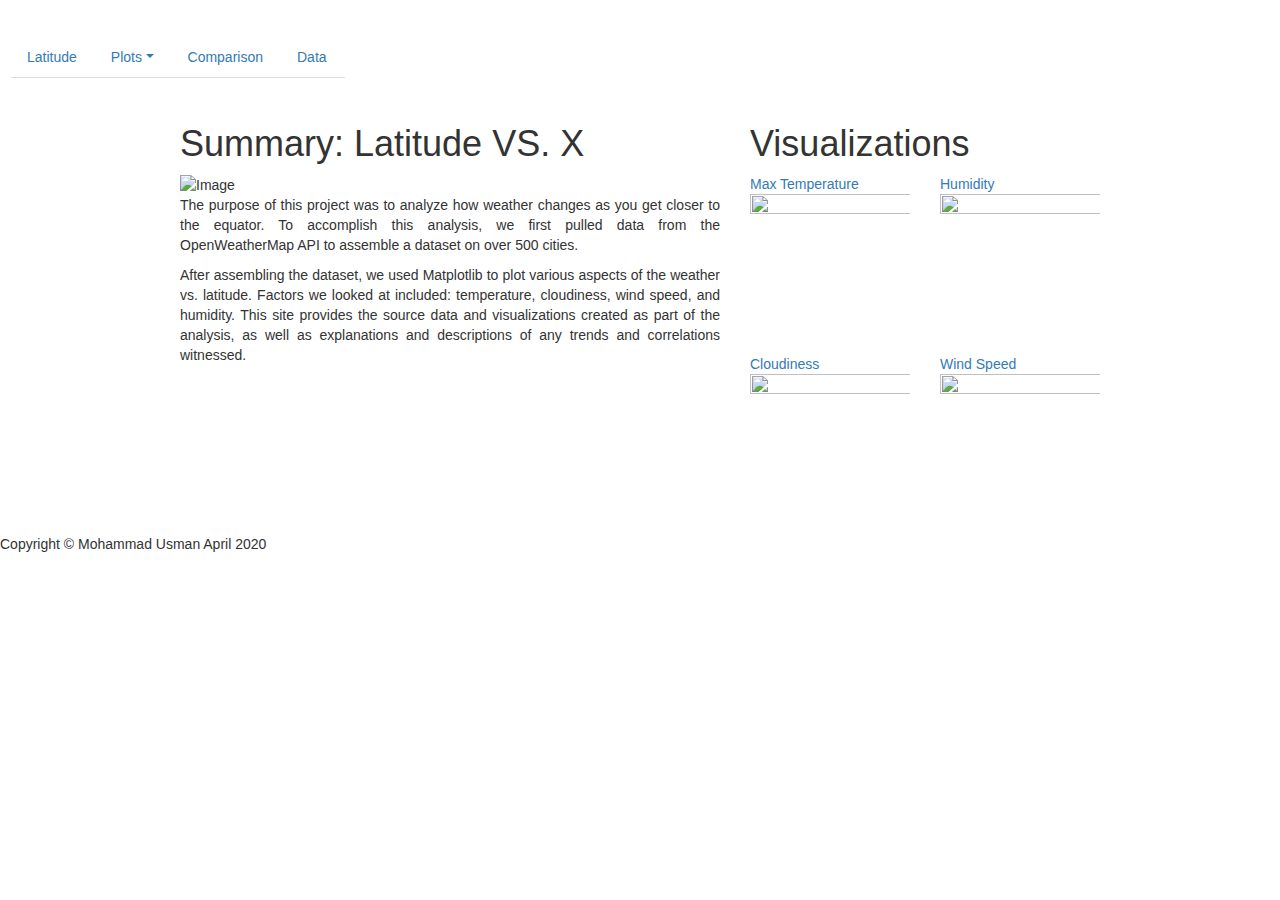
==== index.html @ 6b81ac70 "initial index.html file" ====
<!DOCTYPE html>
<html lang="en-us">

<head>

  <meta charset="UTF-8">
  <meta name="viewport" content="width=device-width, initial-scale=1">
  <link rel="stylesheet" href="https://cdnjs.cloudflare.com/ajax/libs/font-awesome/4.7.0/css/font-awesome.min.css">
  <title>Latitude Analysis</title>
  <link rel="stylesheet" href="https://stackpath.bootstrapcdn.com/bootstrap/4.3.1/css/bootstrap.min.css" integrity="sha384-ggOyR0iXCbMQv3Xipma34MD+dH/1fQ784/j6cY/iJTQUOhcWr7x9JvoRxT2MZw1T" crossorigin="anonymous">

  <script src="https://code.jquery.com/jquery-3.3.1.slim.min.js" integrity="sha384-q8i/X+965DzO0rT7abK41JStQIAqVgRVzpbzo5smXKp4YfRvH+8abtTE1Pi6jizo" crossorigin="anonymous"></script>
  <script src="https://cdnjs.cloudflare.com/ajax/libs/popper.js/1.14.7/umd/popper.min.js" integrity="sha384-UO2eT0CpHqdSJQ6hJty5KVphtPhzWj9WO1clHTMGa3JDZwrnQq4sF86dIHNDz0W1" crossorigin="anonymous"></script>
  <script src="https://stackpath.bootstrapcdn.com/bootstrap/4.3.1/js/bootstrap.min.js" integrity="sha384-JjSmVgyd0p3pXB1rRibZUAYoIIy6OrQ6VrjIEaFf/nJGzIxFDsf4x0xIM+B07jRM" crossorigin="anonymous"></script>

  <link rel="stylesheet" href="https://maxcdn.bootstrapcdn.com/bootstrap/3.3.6/css/bootstrap.min.css">
  <link rel="stylesheet" href="style.css">
</head>

<body>
  <section class="mt-5">
          <nav class="navbar my-nav navbar-expand-lg">
        <ul class="nav nav-tabs">
                <li class="nav-item">
                    <a id="latitude_box" class="nav-link" href="index.html">Latitude</a>
                </li>
                <li class="nav-item dropdown">
                  <a class="nav-link dropdown-toggle" data-toggle="dropdown" href="#" role="button" aria-haspopup="true" aria-expanded="false">Plots</a>
                  <div class="dropdown-menu">
                    <a class="dropdown-item" href="maxtemperature.html">Max Temperature</a>
                    <a class="dropdown-item" href="Humidity.html">Humidity</a>
                    <a class="dropdown-item" href="Cloudiness.html">Cloudiness</a>
                    <a class="dropdown-item" href="windspeed.html">Wind Speed</a>
                </li>
                <li class="nav-item">
                  <a class="nav-link" href="Comparisons.html">Comparison</a></li>
                <li class="nav-item">
                    <a class="nav-link" href="Data.html">Data</a></li>
              </ul>
  </section>
    
<!-- Content Section -->
			  
<div class="container">
		<div class="row">
				  <div class="col-md-1"></div>  
					<div class="col-md-6">
					    <h1>Summary: Latitude VS. X</h1>
              <img id="Visualization_MaxTemp" src="./Resources/assets/images/Fig1.png" class="img-fluid" alt="Image" width="500" height="350">
					    <p class="text-justify">The purpose of this project was to analyze how weather changes as you get closer to the equator.  To accomplish this analysis, we first pulled data from the OpenWeatherMap API to assemble a dataset on over 500 cities.</p>
					    <p class="text-justify">After assembling the dataset, we used Matplotlib to plot various aspects of the weather vs. latitude. Factors we looked at included: temperature, cloudiness, wind speed, and humidity. This site provides the source data and visualizations created as part of the analysis, as well as explanations and descriptions of any trends and correlations witnessed.</p> 
          </div>    
          <!-- <div class="clearfix"></div> -->
					<div class="col-md-4 sidebar">
              <div class="row">
						    <div class="col-xs-3 col-sm-6 col-md-12 col-lg-12">
						      <h1>Visualizations</h1>
                </div>
		          </div>
              <div class="row">
						    <div class="col-sm-3 col-md-6 col-lg-6">    
							    <a id="MaxTemp.html" href="Visualization_MaxTemp.html">Max Temperature<img src="./Resources/assets/images/Fig1.png" class="img-fluid" width="250px" height="250px"></a>
                </div>
					      <div class="col-sm-3 col-md-6 col-lg-6">  
							    <a id="Humidity.html" href="Visualization_Humidity.html">Humidity<img src="./Resources/assets/images/Fig2.png" class="img-fluid" width="250px" height="250px"></a>
						    </div>
		          </div>   
              <div class ="row"> 
						    <div class="col-sm-3 col-md-6 col-lg-6">  
						      <a id="Cloudiness.html" href="Visualization_Cloudiness.html">Cloudiness<img src="./Resources/assets/images/Fig3.png" class="img-fluid" width="250px" height="250px"></a>
                </div>
			          <div class="col-sm-3 col-md-6 col-lg-6">     
						      <a id="Windspeed.html" href="Visualization_Windspeed.html">Wind Speed<img src="./Resources/assets/images/Fig4.png" class="img-fluid" width="250px" height="250px"></a>
                </div>
                
						    <!-- <div class="col-md-3"></div> -->
					    </div>    
				  </div>         
				  <div class="col-sm-0 col-md-1"></div>
    </div>    

    <footer>
    </div class= "footer">Copyright &copy; Mohammad Usman April 2020</div>
    </footer>  

</body>

</html>
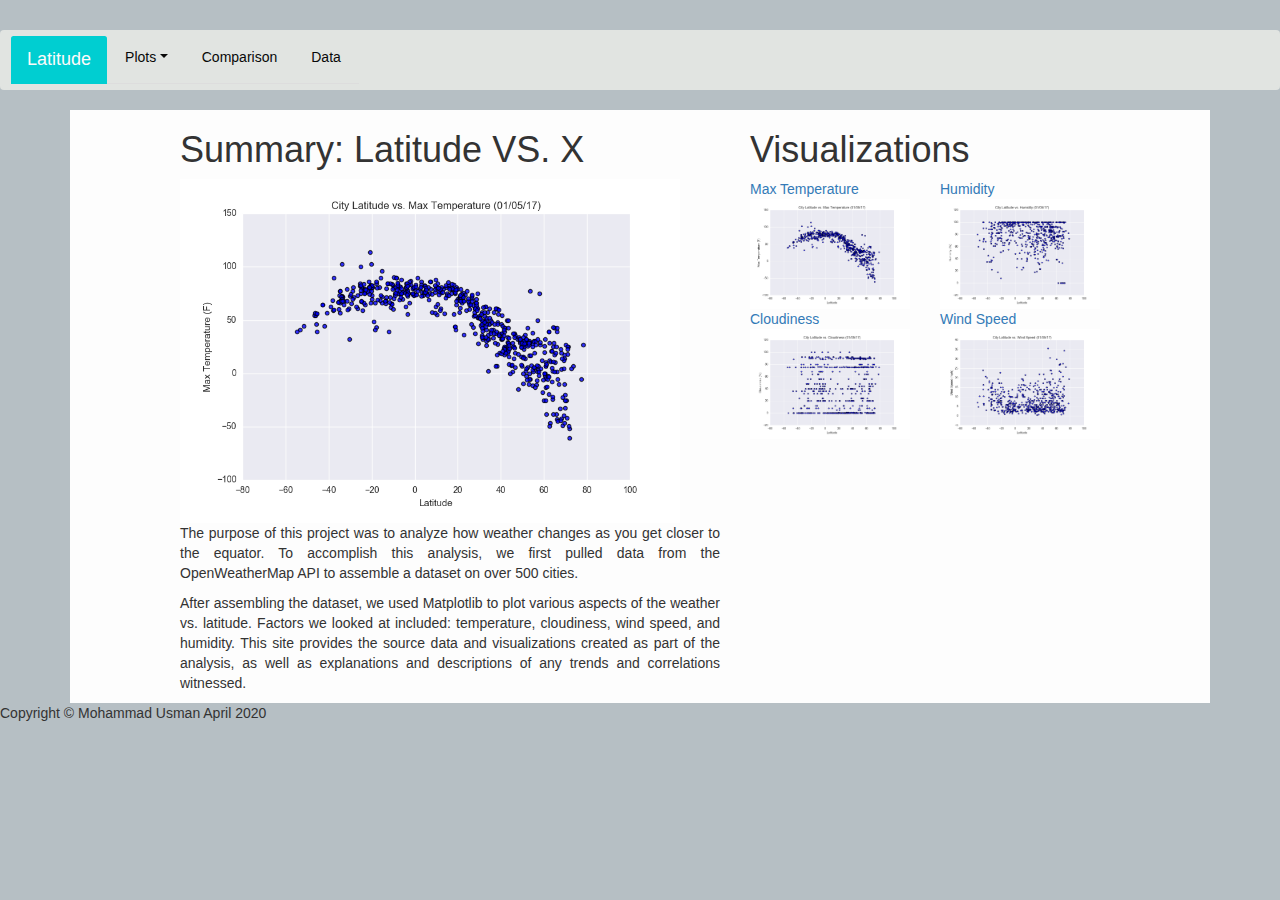
==== commit 2b4a6109: "clean the code" ====
--- a/index.html
+++ b/index.html
@@ -15,6 +15,7 @@
 
   <link rel="stylesheet" href="https://maxcdn.bootstrapcdn.com/bootstrap/3.3.6/css/bootstrap.min.css">
   <link rel="stylesheet" href="style.css">
+  
 </head>
 
 <body>
@@ -59,18 +60,18 @@
 		          </div>
               <div class="row">
 						    <div class="col-sm-3 col-md-6 col-lg-6">    
-							    <a id="MaxTemp.html" href="Visualization_MaxTemp.html">Max Temperature<img src="./Resources/assets/images/Fig1.png" class="img-fluid" width="250px" height="250px"></a>
+							    <a id="MaxTemp.html" href="maxtemperature.html">Max Temperature<img src="./Resources/assets/images/Fig1.png" class="img-fluid" width="250px" height="250px"></a>
                 </div>
 					      <div class="col-sm-3 col-md-6 col-lg-6">  
-							    <a id="Humidity.html" href="Visualization_Humidity.html">Humidity<img src="./Resources/assets/images/Fig2.png" class="img-fluid" width="250px" height="250px"></a>
+							    <a id="Humidity.html" href="Humidity.html">Humidity<img src="./Resources/assets/images/Fig2.png" class="img-fluid" width="250px" height="250px"></a>
 						    </div>
 		          </div>   
               <div class ="row"> 
 						    <div class="col-sm-3 col-md-6 col-lg-6">  
-						      <a id="Cloudiness.html" href="Visualization_Cloudiness.html">Cloudiness<img src="./Resources/assets/images/Fig3.png" class="img-fluid" width="250px" height="250px"></a>
+						      <a id="Cloudiness.html" href="Cloudiness.html">Cloudiness<img src="./Resources/assets/images/Fig3.png" class="img-fluid" width="250px" height="250px"></a>
                 </div>
 			          <div class="col-sm-3 col-md-6 col-lg-6">     
-						      <a id="Windspeed.html" href="Visualization_Windspeed.html">Wind Speed<img src="./Resources/assets/images/Fig4.png" class="img-fluid" width="250px" height="250px"></a>
+						      <a id="Windspeed.html" href="windspeed.html">Wind Speed<img src="./Resources/assets/images/Fig4.png" class="img-fluid" width="250px" height="250px"></a>
                 </div>
                 
 						    <!-- <div class="col-md-3"></div> -->
--- a/style.css
+++ b/style.css
@@ -0,0 +1,78 @@
+body {
+  background: rgb(182, 191, 196);
+}
+
+#bio-image {
+  float: left;
+}
+
+.my-nav{
+background-color: rgb(225, 228, 225);
+}
+.my-nav .nav-link{
+color: rgb(8, 8, 8);
+}
+
+.my-nav .nav-link:hover{
+color: darkturquoise;
+}
+
+.container {
+background-color: rgb(253, 253, 253);
+}
+
+#latitude_box {
+background-color: darkturquoise;
+font-size: large;
+color: rgb(252, 250, 250);
+}
+
+}
+
+/* p {
+display: inline;
+} */
+
+h1 {
+color: darkturquoise;
+}
+
+h3 {
+color: darkturquoise;
+}
+
+#colored_font {
+color: darkturquoise;
+}
+
+<style>
+.footer {
+  position: fixed;
+  left: 0;
+  bottom: 0;
+  width: 100%;
+  background-color: rgb(182, 191, 196);
+  color:darkblue;
+  text-align: center;
+}
+
+/* Here we define some styles that will ONLY be applied at screen sizes below 480 pixels */
+@media (max-width: 480px) {
+.my-nav {
+  padding: 10px;
+}
+
+.container {
+  margin-right: 30px;
+  margin-left: 30px;
+  align-content: center;
+}
+
+.my-nav{
+  visibility: hidden;
+}
+
+.my-nav .nav-link {
+  visibility: visible;
+}
+}
